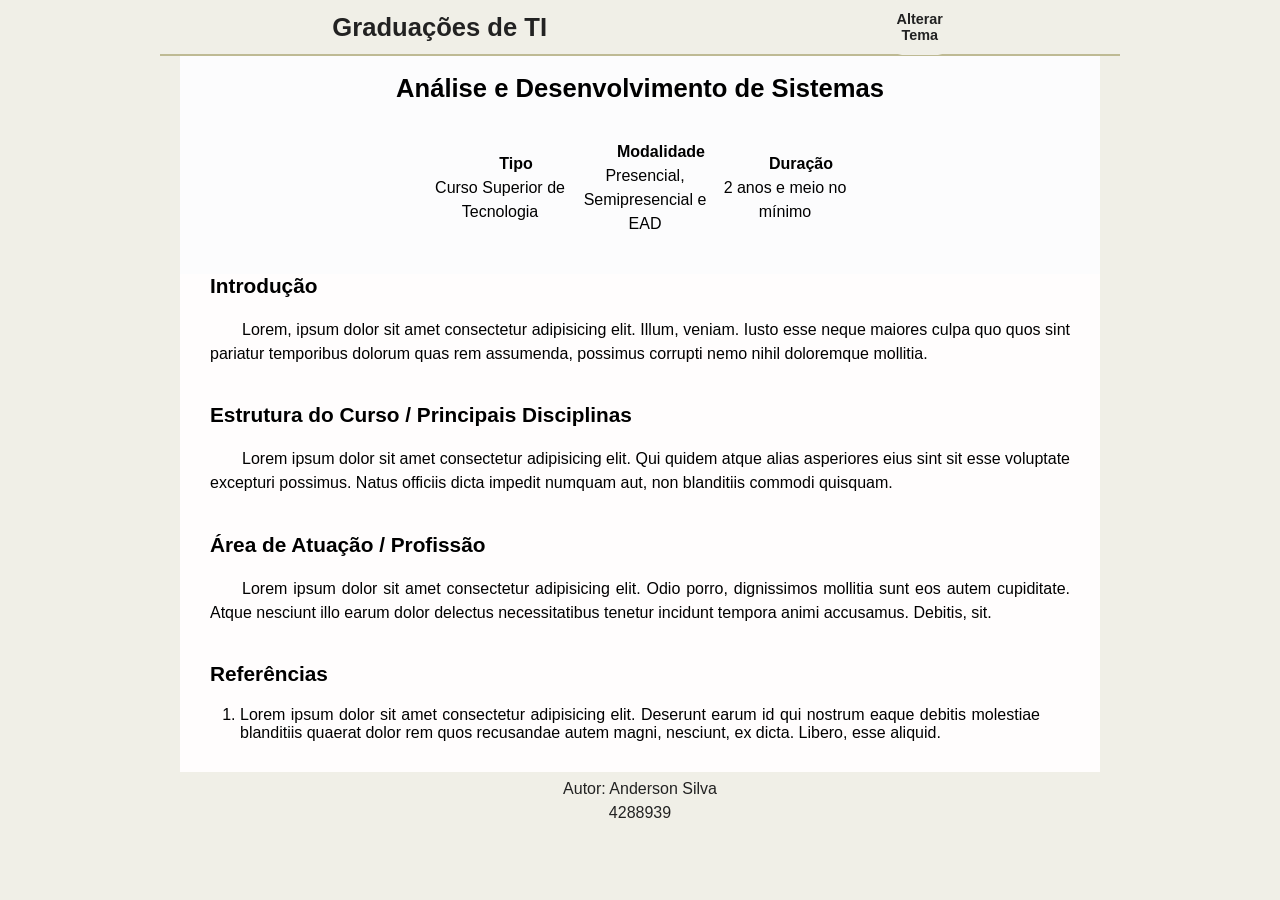
==== ads.html @ 2ef22d27 "Adiciona página do curso de ADS" ====
<!DOCTYPE html>
<html lang="pt-br">
<head>
    <meta charset="UTF-8">
    <meta name="viewport" content="width=device-width, initial-scale=1.0">
    <link rel="stylesheet" href="style.css">
    <title>Análise e Desenvolvimento de Sistemas</title>
</head>
<body>
    <header>
        <h1 id="titulo-site">Graduações de TI</h1>
        <nav>
            <ul><!--
                <li>
                    <button id="alterar-fonte">Alterar Fonte</button>
                </li>

                <li>
                    <button id="aumentar-fonte">Aumentar Fonte</button>
                </li

                <li>
                    <button id="diminuir-fonte">Diminuir Fonte</button>
                </li>-->

                <li>
                    <button id="alterar-tema">Alterar Tema</button>
                </li>
            </ul>
        </nav>
    </header>
    <main>
        <article class="container">
            <section>
                <h1 id="nome-curso">Análise e Desenvolvimento de Sistemas</h1>
                <ul>
                    <li id="tipo"><strong>Tipo</strong> <br> Curso Superior de Tecnologia</li>
                    <li id="modalidade"><strong>Modalidade</strong> <br> Presencial, Semipresencial e EAD</li>
                    <li id="duracao"><strong>Duração</strong> <br> 2 anos e meio no mínimo</li>
                </ul>
            </section>
            <div id="introducao">
                <h2>Introdução</h2>
                <p>Lorem, ipsum dolor sit amet consectetur adipisicing elit. Illum, veniam. Iusto esse neque maiores culpa quo quos sint pariatur temporibus dolorum quas rem assumenda, possimus corrupti nemo nihil doloremque mollitia.</p>
            </div>
            <!-- Fim da Introdução -->

            <div id="estrutura-curso">
                <h2>Estrutura do Curso / Principais Disciplinas</h2>
                <p>Lorem ipsum dolor sit amet consectetur adipisicing elit. Qui quidem atque alias asperiores eius sint sit esse voluptate excepturi possimus. Natus officiis dicta impedit numquam aut, non blanditiis commodi quisquam.</p>
            </div>
            <!-- Fim da Estrutura do Curso -->

            <div id="area-atuacao">
                <h2>Área de Atuação / Profissão</h2>
                <p>Lorem ipsum dolor sit amet consectetur adipisicing elit. Odio porro, dignissimos mollitia sunt eos autem cupiditate. Atque nesciunt illo earum dolor delectus necessitatibus tenetur incidunt tempora animi accusamus. Debitis, sit.</p>
            </div>
            <!-- Fim da Área de Atuação -->

            <div id="referencias">
                <h2>Referências</h2>
                <ol>
                    <li>Lorem ipsum dolor sit amet consectetur adipisicing elit. Deserunt earum id qui nostrum eaque debitis molestiae blanditiis quaerat dolor rem quos recusandae autem magni, nesciunt, ex dicta. Libero, esse aliquid.</li>
                </ol>
            </div>
            <!-- Fim das Referências -->
        </article>
    </main>
    <footer>Autor: Anderson Silva <br> 4288939</footer>
</body>
</html>
---- style.css ----
:root {
    /* Cores */
    --fundo: #f0efe7;
    --fundo-section: #FCFCFD;
    --fundo-article: #FFFDFD;
    --texto: #222222;
    --texto-dark-theme: #ffffff;
    --destaque: #2352FA;
    --destaque-dark-theme: #66bbff;
    --destaque-botão: #beba94;

    /* Medidas */
    --header-height: 3.5rem;
    --footer-height: 2rem;
    --nome-curso: 1.15rem;
    --nome-curso-h1: 1.6rem;
    --titulo-h2: 1.3rem;

    /* Fontes */
    --sans-serif: 'Lucida Sans Regular', 'Lucida Grande', 'Lucida Sans Unicode', Geneva, Verdana, sans-serif;
    --serif: Cochin, Georgia, Times, 'Times New Roman', serif;
}

* {
    font-family: var(--sans-serif);
    box-sizing: border-box;
    margin: 0;
    padding: 0;
}

/* Layout */

body {
    background-color: var(--fundo);
    display: grid;
    grid-template-rows: var(--header-height) 1fr var(--footer-height);
    height: 100%;
    justify-content: center;
}

header {
    color: var(--texto);
    top: 0;
    left: 0;
    width: 100%;
    height: var(--header-height);
    display: flex;
    justify-content:space-around;
    align-content: center;
    align-items: center;
    grid-row: 1;
    border-bottom: 2px solid var(--destaque-botão);
}

@media screen and (min-width: 1024px) {
    header {
        width: 960px;
    }
}

h1#titulo-site {
    font-size: 1.6rem;
    line-height: var(--header-height);
}

nav ul {
    list-style: none;
    gap: 10px;
    margin-block: 10px;
}

header button {
    background-color: var(--fundo);
    color: var(--texto);
    font-size: 0.9rem;
    font-weight: 600;
    width: var(--header-height);
    height: var(--header-height);
    border: none;
    border-radius: 10px;
    cursor: pointer;
    transition: background-color 0.5s, color 0.5s;
}

header button:hover {
    background-color: var(--destaque-botão);
    color: var(--fundo);
}

main {
    background-color: var(--fundo);
    grid-row: 2;
    top: var(--header-height);
    left: 0;
    width: 100%;
    line-height: 1.5rem;
}

section {
    background-color: var(--fundo-section);
    grid-column: 2 / 3;
    display: flex;
    flex-direction: column;
    align-content: space-between;
    justify-content: center;
    gap: 40px;
    padding: 20px;
}

h1#nome-curso {
    font-size: var(--nome-curso-h1);
    text-align: center;
}

section ul {
    list-style: none;
    display: grid;
    grid-template-columns: 140px 150px 130px;
    grid-auto-flow: row;
    align-content: center;
    align-items: center;
    justify-content: center;
    justify-items: center;
}

section li {
    text-align: center;
}

@media screen and (max-width: 480px) {
    section ul {
        grid-template-columns: 120px 110px;
        grid-template-areas:
            "modalidade modalidade"
            "tipo duracao";
        gap: 15px;
    }
    #tipo {
        grid-area: tipo;
    }
    #modalidade {
        grid-area: modalidade;
    }
    #duracao {
        grid-area: duracao;
    }
}

/* Article */
.container {
    display: grid;
    grid-template-rows: auto;
    grid-template-columns: 1fr minmax(60vw, 90vw) 1fr;
    width: 100%;
}

@media screen and (min-width: 768px) {
    .container {
        width: 750px;
        margin: 0 auto;
        padding: 0 20px;
    }
}

@media screen and (min-width: 1024px) {
    .container {
        width: 960px;
    }
}

.container #menu-cursos {
    background-color: var(--fundo);
    grid-column: 2 / 3;
    height: calc(100vh - (var(--header-height) + var(--footer-height) + 1.5rem));
    display: flex;
    flex-wrap: wrap;
    align-content: center;
    justify-content: center;
    gap: 20px;
    padding-inline: 30px;
}

#menu-cursos h1 {
    color: var(--destaque);
    text-shadow: 0px 0px 2px rgba(0, 0, 0, 0.418);
    padding-bottom: 0.5rem;
}

.container .curso {
    color: var(--texto-dark-theme);
    font-size: var(--nome-curso);
    width: 100%;
}

.container .curso div {
    background-color: var(--destaque);
    text-align: center;
    border-radius: 12px;
    box-shadow: 0px 0px 3px rgba(0, 0, 0, 0.418);
}

.container .curso div:hover {
    background-color: var(--destaque-dark-theme);
    color: var(--texto);
}

.container div {
    background-color: var(--fundo-article);
    grid-column: 2 / 3;
    padding-inline: 30px;
    padding-bottom: 20px;
}

.container h2 {
    font-size: var(--titulo-h2);
    text-align: start;
    padding-bottom: 20px;
}

.container p {
    text-align: justify;
    text-indent: 2rem;
    margin-bottom: 1.1rem;
}

.container ul {
    text-indent: 2rem;
    list-style-position: inside;
    padding-inline: inherit;
    padding-bottom: 1.1rem;
}

.container a {
    text-decoration: none;
    color: var(--destaque);
}

.container a:hover {
    text-decoration: underline;
    color: var(--destaque-dark-theme);
}

#referencias {
    padding-bottom: 30px;
}

#referencias h2 {
    padding-bottom: 0px;
}

#referencias ol {
    list-style-position: inherit;
    text-align: justify;
    padding-inline: inherit;
    line-height: 1.1rem;
}

#referencias li {
    padding-top: 20px;
}

footer {
    background-color: var(--fundo);
    color: var(--texto);
    text-align: center;
    line-height: 1.5rem;
    padding-block: 5px;
    grid-row: -2;
    width: 100%;
    height: var(--footer-height);
}
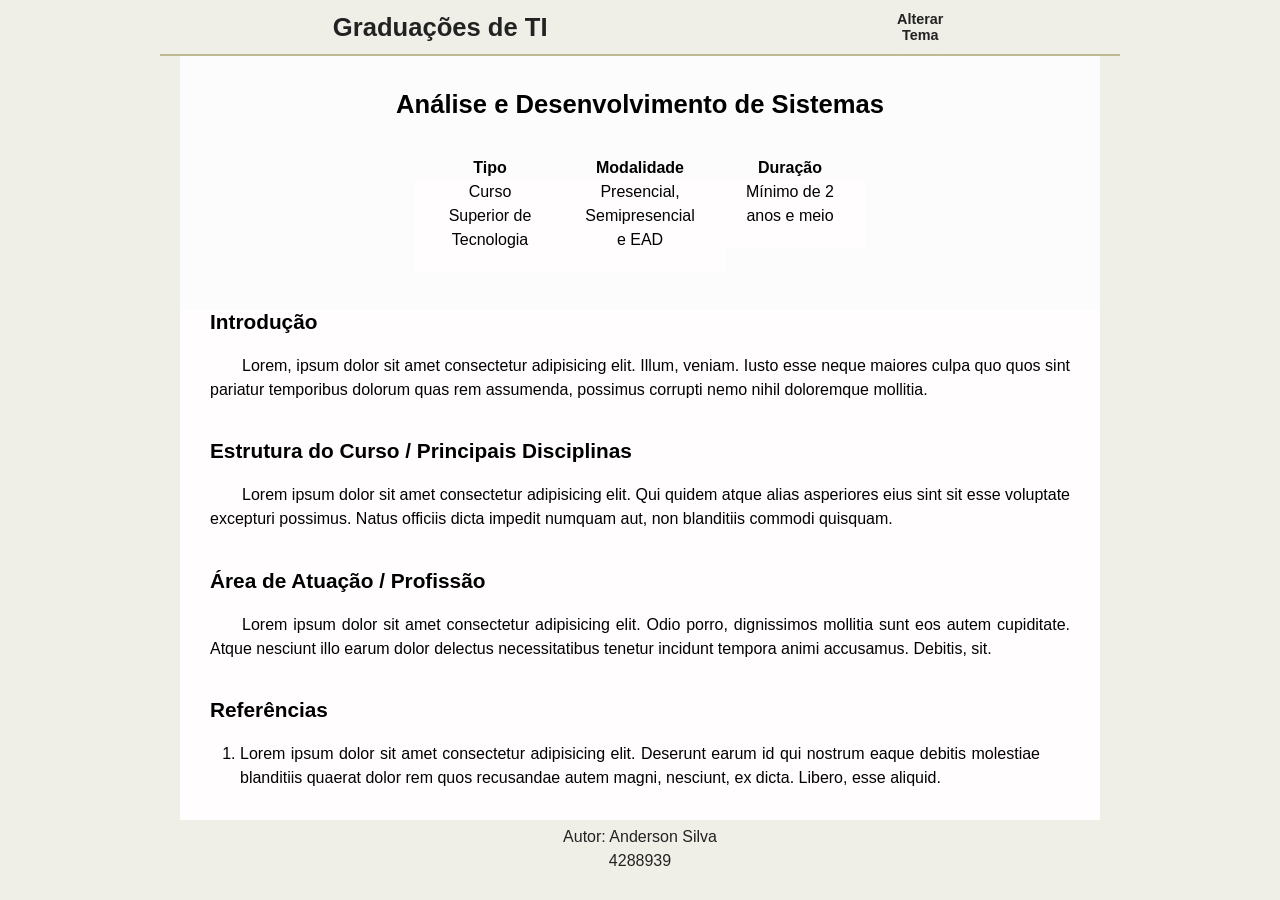
==== commit 3a39b6e0: "Altera as configurações das características dos cursos (section)" ====
--- a/ads.html
+++ b/ads.html
@@ -34,9 +34,18 @@
             <section>
                 <h1 id="nome-curso">Análise e Desenvolvimento de Sistemas</h1>
                 <ul>
-                    <li id="tipo"><strong>Tipo</strong> <br> Curso Superior de Tecnologia</li>
-                    <li id="modalidade"><strong>Modalidade</strong> <br> Presencial, Semipresencial e EAD</li>
-                    <li id="duracao"><strong>Duração</strong> <br> 2 anos e meio no mínimo</li>
+                    <li id="tipo">
+                        <span>Tipo</span>
+                        <div>Curso Superior de Tecnologia</div>
+                    </li>
+                    <li id="modalidade">
+                        <span>Modalidade</span>
+                        <div>Presencial, Semipresencial e EAD</div>
+                    </li>
+                    <li id="duracao">
+                        <span>Duração</span>
+                        <div>Mínimo de 2 anos e meio</div>
+                    </li>
                 </ul>
             </section>
             <div id="introducao">
--- a/style.css
+++ b/style.css
@@ -5,8 +5,8 @@
     --fundo-article: #FFFDFD;
     --texto: #222222;
     --texto-dark-theme: #ffffff;
-    --destaque: #2352FA;
-    --destaque-dark-theme: #66bbff;
+    --destaque: #73705A;
+    --destaque-dark-theme: #beba94;
     --destaque-botão: #beba94;
 
     /* Medidas */
@@ -74,8 +74,8 @@
     color: var(--texto);
     font-size: 0.9rem;
     font-weight: 600;
-    width: var(--header-height);
-    height: var(--header-height);
+    width: calc(var(--header-height) - 2px);
+    height: calc(var(--header-height) - 2px);
     border: none;
     border-radius: 10px;
     cursor: pointer;
@@ -110,21 +110,17 @@
 h1#nome-curso {
     font-size: var(--nome-curso-h1);
     text-align: center;
+    padding-top: 1rem;
 }
 
 section ul {
     list-style: none;
     display: grid;
-    grid-template-columns: 140px 150px 130px;
+    grid-template-columns: repeat(3, 150px);
     grid-auto-flow: row;
-    align-content: center;
-    align-items: center;
     justify-content: center;
     justify-items: center;
-}
-
-section li {
-    text-align: center;
+    align-items: start;
 }
 
 @media screen and (max-width: 480px) {
@@ -133,7 +129,8 @@
         grid-template-areas:
             "modalidade modalidade"
             "tipo duracao";
-        gap: 15px;
+        gap: 8px;
+        font-size: 0.9rem;
     }
     #tipo {
         grid-area: tipo;
@@ -144,6 +141,20 @@
     #duracao {
         grid-area: duracao;
     }
+}
+
+section li span {
+    display: block;
+    text-indent: 0;
+    text-align: center;
+    font-weight: bold;
+}
+
+section li div {
+    display: block;
+    text-align: center;
+    padding: 0;
+    text-indent: 0;
 }
 
 /* Article */
@@ -252,7 +263,7 @@
     list-style-position: inherit;
     text-align: justify;
     padding-inline: inherit;
-    line-height: 1.1rem;
+    column-gap: 1;
 }
 
 #referencias li {
